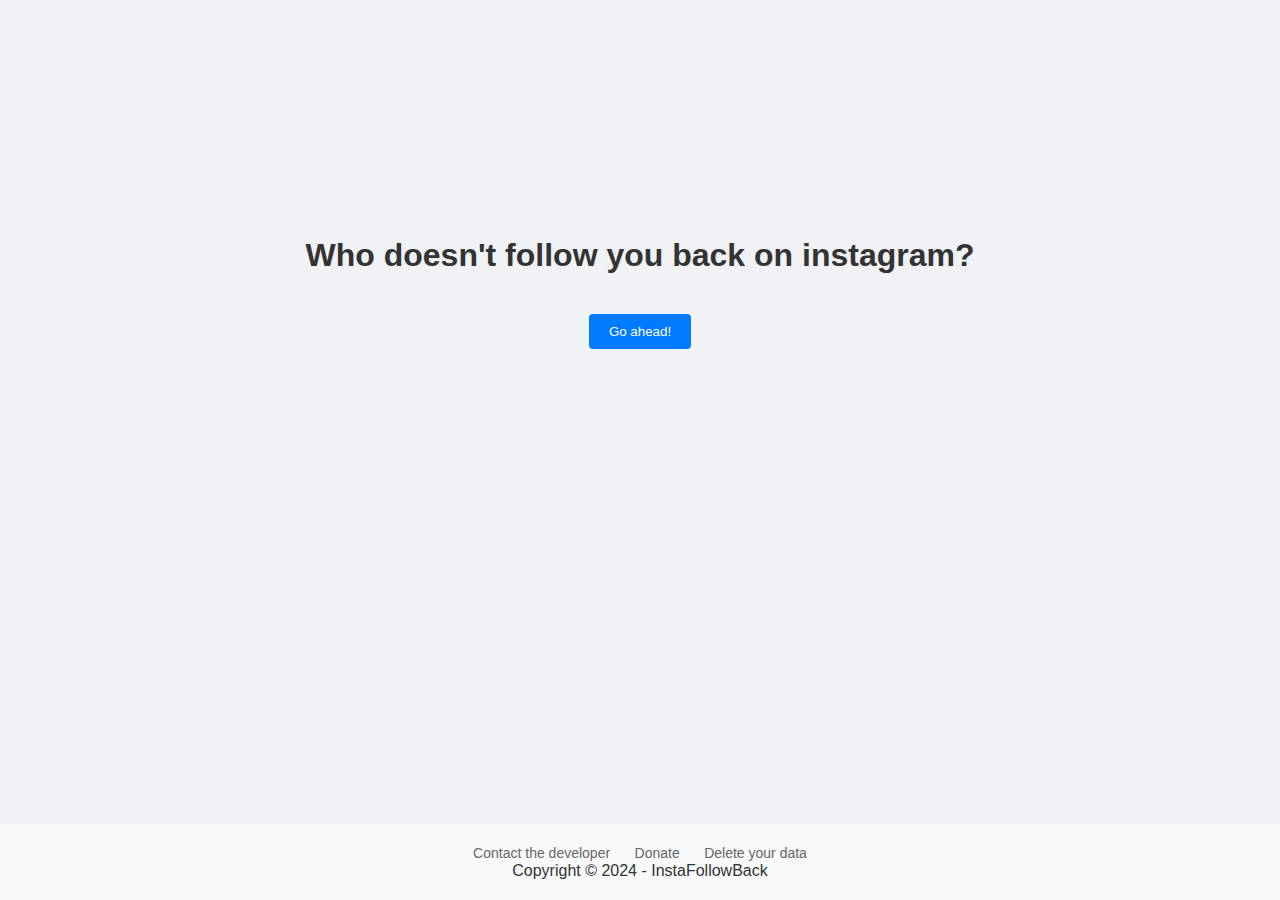
==== index.html @ c95cbca2 "Add files via upload" ====
<!DOCTYPE html>
<html lang="en">
    <head>
		<meta charset="UTF-8">
		<meta name="viewport" content="width=device-width, initial-scale=1.0">
		<title>whodoesntfollowbackyou</title>
		<link rel="stylesheet" href="./style.css" type="text/css"/>
		<script src="./script.js"></script>
	</head>
    <body id="page-top" ><!-- Navigationbody onload="setup()"> -->
        <div id="centerdiv" align=center>
			<br><br><br><br><br><br><br><br><br><br><br><br>
			<div>
				<h1>Who doesn't follow you back on instagram?</h1>
			</div>
			<br> 
			<div class="button-container">
				<button onclick="window.location.href='./instafollowback.html';">Go ahead!</button>
			</div>
			<br>
			<!-- Footer from footer.html -->
			<script>
				fetch('./footer.html')
					.then(response => response.text())
					.then(text => {
						document.getElementById('centerdiv').innerHTML += text;
					});
			</script>
		</div>
    </body>
</html>
---- style.css ----
body {
	font-family: Arial, sans-serif;
	margin: 0;
	padding: 0;
	background-color: #f0f2f5;
	color: #333;
}

header {
	background-color: #007bff;
	padding: 20px 0;
	text-align: center;
	color: #fff;
}

main {
	padding: 20px;
	text-align: center;
}

form {
	background-color: #fff;
	padding: 20px;
	border-radius: 8px;
	box-shadow: 0 2px 4px rgba(0, 0, 0, 0.1);
	max-width: 600px;
	margin: 0 auto;
}

button,
input[type="submit"],
input[type="button"] {
    background-color: #007bff;
    color: #fff;
    border: none;
    padding: 10px 20px;
    cursor: pointer;
    border-radius: 4px;
    transition: background-color 0.3s ease;
}

button:hover,
input[type="submit"]:hover,
input[type="button"]:hover {
    background-color: #0056b3;
} 

footer {
	position: fixed;
	left: 0;
	bottom: 0;
	width: 100%;
	background-color: #f8f9fa; 
	padding: 20px 0; 
	text-align: center;
}

footer a {
	margin: 0 10px; 
	color: #666; 
	text-decoration: none; 
	font-size: 14px; 
}

footer a:hover {
	text-decoration: underline; 
}


.center {
    display: flex;
    flex-direction: column;
    align-items: center;
    justify-content: center;
    height: 100vh; 
}


.donate-image {
    max-width: 100%; 
    max-height: 80vh; 
    margin: auto; 
}


#centerdiv p {
    text-align: center; 
}
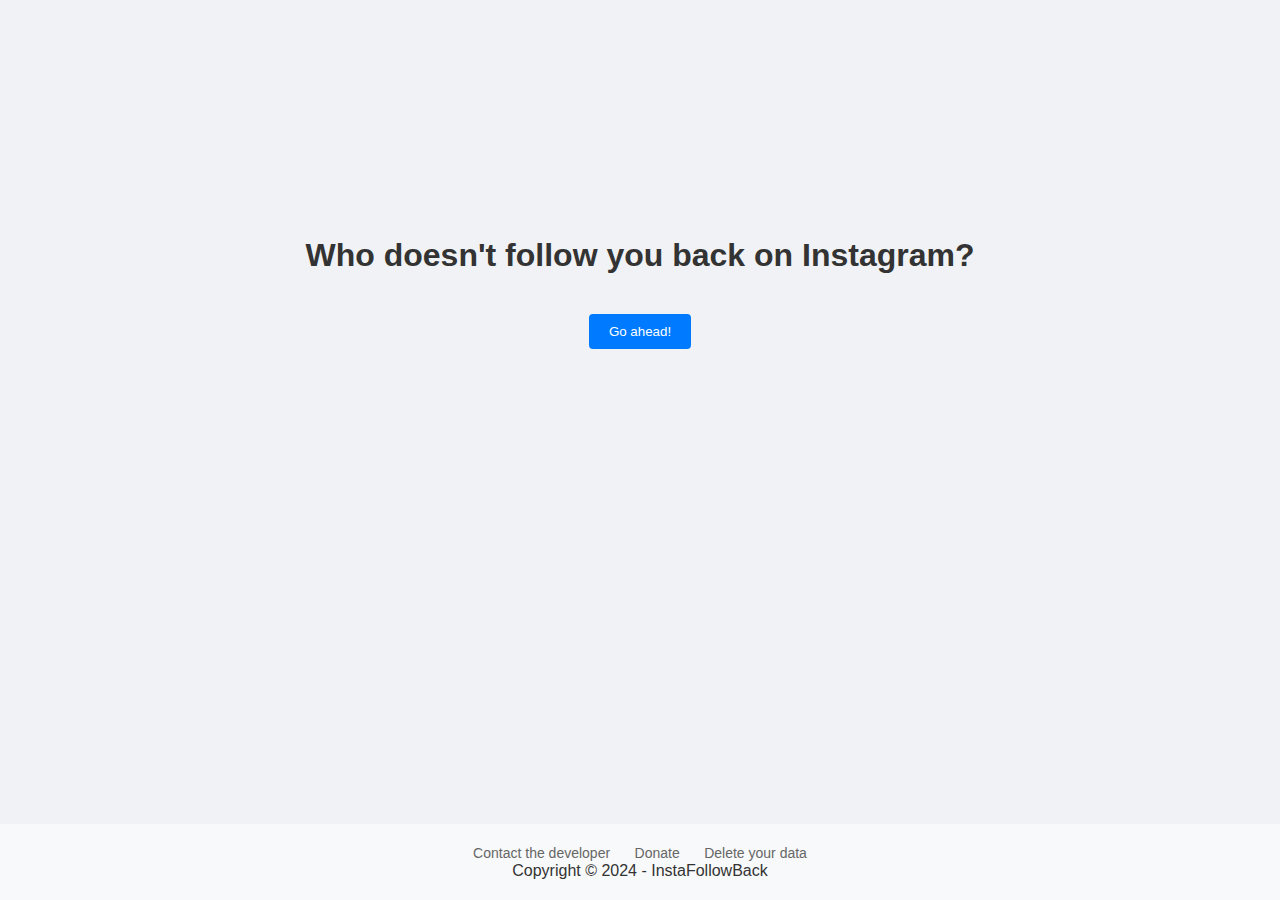
==== commit 63adca1a: "Update index.html" ====
--- a/index.html
+++ b/index.html
@@ -3,7 +3,7 @@
     <head>
 		<meta charset="UTF-8">
 		<meta name="viewport" content="width=device-width, initial-scale=1.0">
-		<title>whodoesntfollowbackyou</title>
+		<title>InstaFollowBack</title>
 		<link rel="stylesheet" href="./style.css" type="text/css"/>
 		<script src="./script.js"></script>
 	</head>
@@ -11,7 +11,7 @@
         <div id="centerdiv" align=center>
 			<br><br><br><br><br><br><br><br><br><br><br><br>
 			<div>
-				<h1>Who doesn't follow you back on instagram?</h1>
+				<h1>Who doesn't follow you back on Instagram?</h1>
 			</div>
 			<br> 
 			<div class="button-container">
@@ -28,4 +28,4 @@
 			</script>
 		</div>
     </body>
-</html>+</html>
